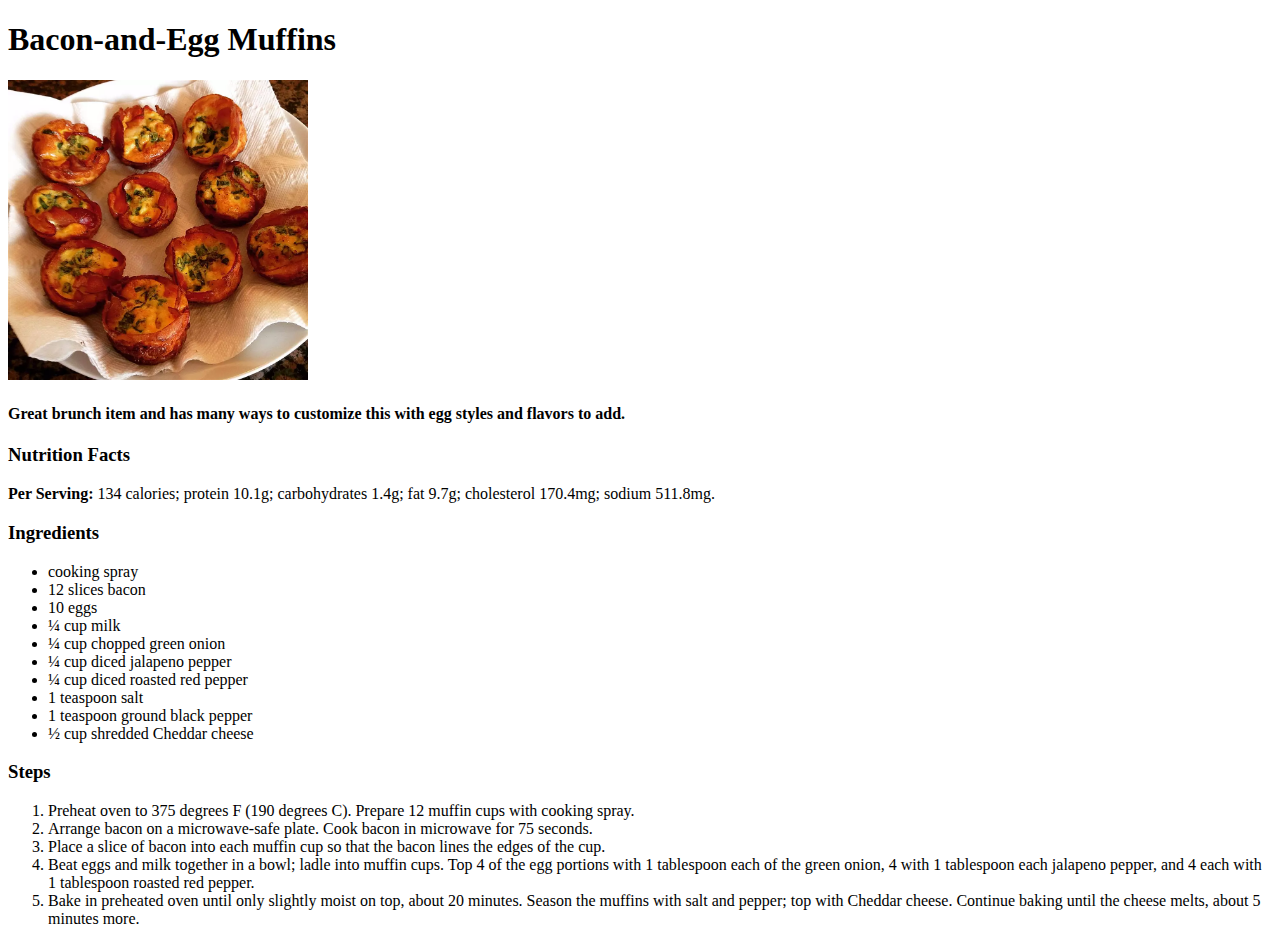
==== recipes/eggMuffin.html @ e23e2884 "Add version 1.0 of odin-recipes" ====
<!DOCTYPE html>
<html lang="en">
  <head>
    <meta charset="UTF-8" />
    <meta http-equiv="X-UA-Compatible" content="IE=edge" />
    <meta name="viewport" content="width=device-width, initial-scale=1.0" />
    <title>Bacon-and-Egg Muffins</title>
  </head>
  <body>
    <h1>Bacon-and-Egg Muffins</h1>
    <img src="../images/eggMuffin.jpg" alt="Bacon-and-Egg Muffins" width="300px" height="300px" />
    <h4>Great brunch item and has many ways to customize this with egg styles and flavors to add.</h4>
    <h3>Nutrition Facts</h3>
    <p><strong>Per Serving:</strong> 134 calories; protein 10.1g; carbohydrates 1.4g; fat 9.7g; cholesterol 170.4mg; sodium 511.8mg.</p>
    <h3>Ingredients</h3>
    <ul>
      <li>cooking spray</li>
      <li>12 slices bacon</li>
      <li>10 eggs</li>
      <li>¼ cup milk</li>
      <li>¼ cup chopped green onion</li>
      <li>¼ cup diced jalapeno pepper</li>
      <li>¼ cup diced roasted red pepper</li>
      <li>1 teaspoon salt</li>
      <li>1 teaspoon ground black pepper</li>
      <li>½ cup shredded Cheddar cheese</li>
    </ul>
    <h3>Steps</h3>
    <ol>
      <li>Preheat oven to 375 degrees F (190 degrees C). Prepare 12 muffin cups with cooking spray.</li>
      <li>Arrange bacon on a microwave-safe plate. Cook bacon in microwave for 75 seconds.</li>
      <li>Place a slice of bacon into each muffin cup so that the bacon lines the edges of the cup.</li>
      <li>
        Beat eggs and milk together in a bowl; ladle into muffin cups. Top 4 of the egg portions with 1 tablespoon each of the green onion, 4 with 1
        tablespoon each jalapeno pepper, and 4 each with 1 tablespoon roasted red pepper.
      </li>
      <li>
        Bake in preheated oven until only slightly moist on top, about 20 minutes. Season the muffins with salt and pepper; top with Cheddar cheese.
        Continue baking until the cheese melts, about 5 minutes more.
      </li>
    </ol>
  </body>
</html>
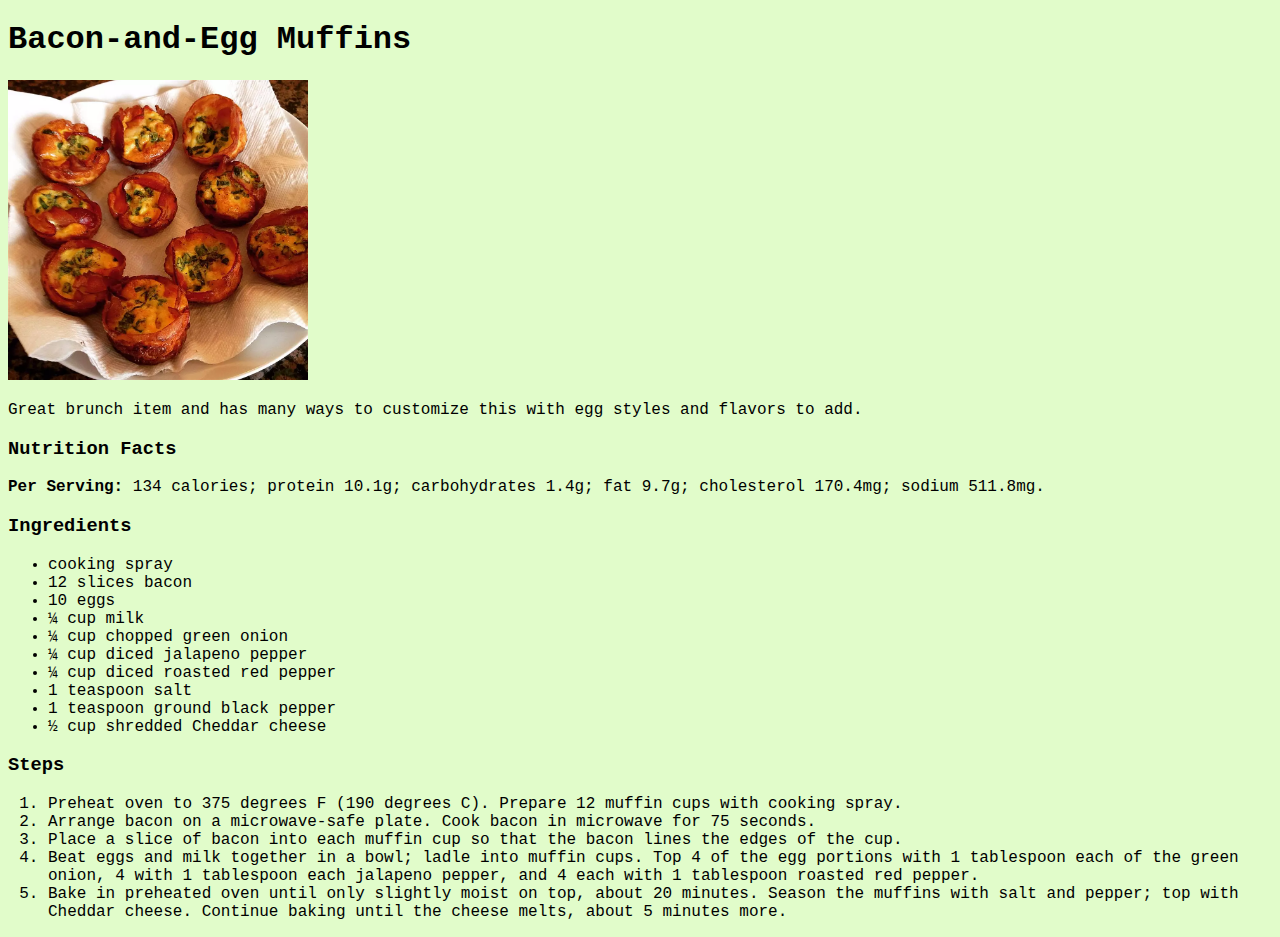
==== commit a71284a4: "Add style to version 1.0 of odin-recipes" ====
--- a/recipes/eggMuffin.html
+++ b/recipes/eggMuffin.html
@@ -5,11 +5,14 @@
     <meta http-equiv="X-UA-Compatible" content="IE=edge" />
     <meta name="viewport" content="width=device-width, initial-scale=1.0" />
     <title>Bacon-and-Egg Muffins</title>
+
+    <link rel="stylesheet" href="../style.css" />
   </head>
   <body>
     <h1>Bacon-and-Egg Muffins</h1>
-    <img src="../images/eggMuffin.jpg" alt="Bacon-and-Egg Muffins" width="300px" height="300px" />
-    <h4>Great brunch item and has many ways to customize this with egg styles and flavors to add.</h4>
+    <img class="images" src="../images/eggMuffin.jpg" alt="Bacon-and-Egg Muffins" />
+    <p>Great brunch item and has many ways to customize this with egg styles and flavors to add.</p>
+
     <h3>Nutrition Facts</h3>
     <p><strong>Per Serving:</strong> 134 calories; protein 10.1g; carbohydrates 1.4g; fat 9.7g; cholesterol 170.4mg; sodium 511.8mg.</p>
     <h3>Ingredients</h3>
--- a/style.css
+++ b/style.css
@@ -0,0 +1,14 @@
+body {
+  background-color: #e1fcca;
+  font-family: "Courier New", Courier, monospace;
+}
+
+.recipe {
+  font-size: 20px;
+  padding: 10px;
+}
+
+.images {
+  width: 300px;
+  height: auto;
+}
